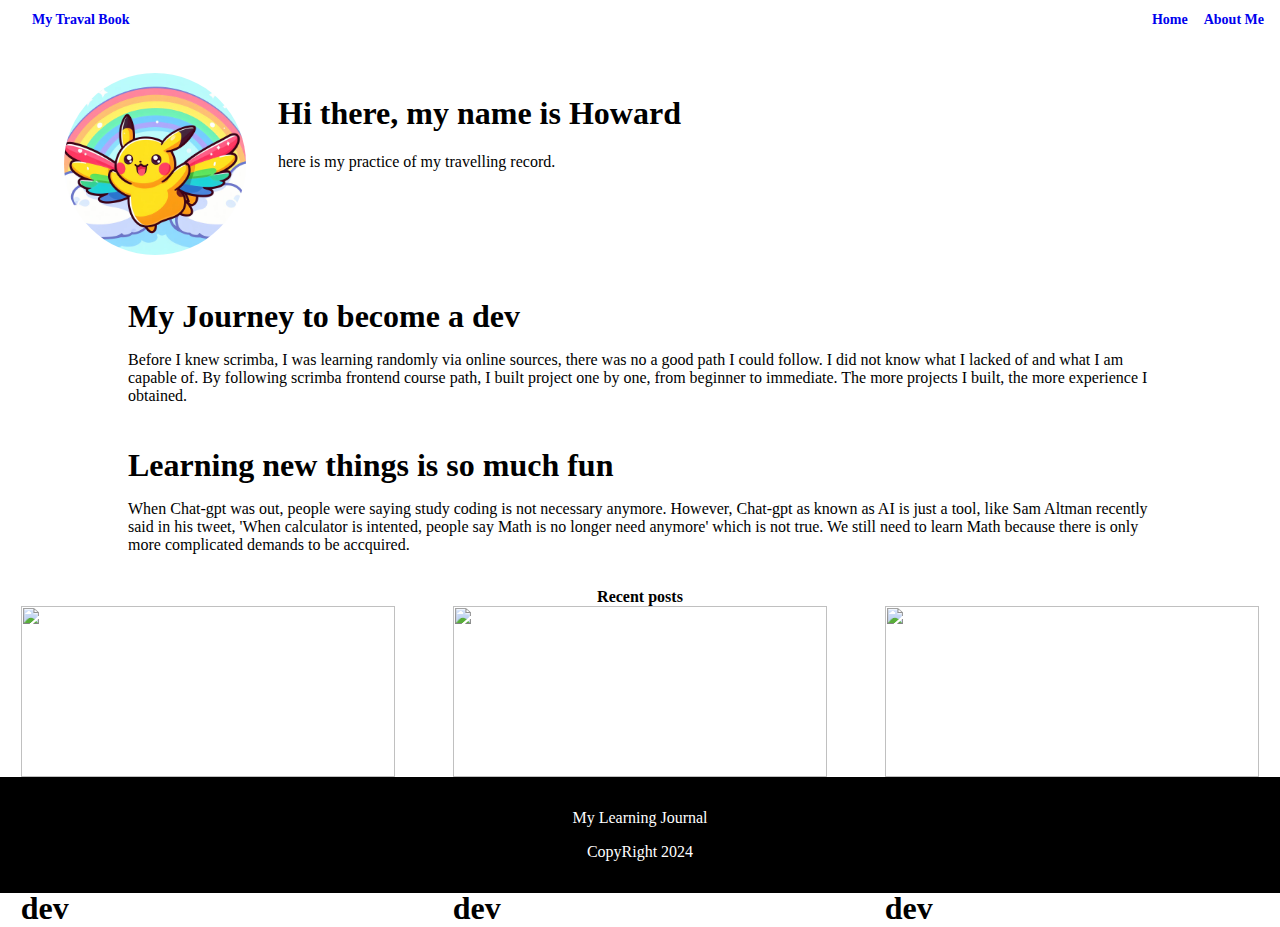
==== about.html @ 7aea5077 "first upload" ====
<html>
    <head><link rel="stylesheet" href="https://cdnjs.cloudflare.com/ajax/libs/normalize/8.0.1/normalize.css">
        <title>My Travel Book</title>
        <link rel="stylesheet" href="css/style.css">
        <link rel="stylesheet" href="https://cdnjs.cloudflare.com/ajax/libs/font-awesome/6.5.1/css/all.min.css" integrity="sha512-DTOQO9RWCH3ppGqcWaEA1BIZOC6xxalwEsw9c2QQeAIftl+Vegovlnee1c9QX4TctnWMn13TZye+giMm8e2LwA==" crossorigin="anonymous" referrerpolicy="no-referrer" />
        <meta name="viewport" content="width=device-width, initial-scale=1" />
    </head>
    
    <body>
        <nav>
            <div class="logo">
                <a href="index.html"><i class="fa-solid fa-book"></i></a>
                <h1><a href="index.html">My Traval Book</a></h1>
            </div>
            <div class="nav-map">
                <h2><a href="/home.html">Home</a></h2>
                <h2><a href="about.html">About Me</a></h2>
            </div>
        </nav>
        
        <main>
            <div class="profile">
                <img src="/images/avatar.jpg" />
                <div class="profile-text">
                    <h1>Hi there, my name is Howard</h1>
                    <p>here is my practice of my travelling record.</p>
                </div>
            </div>
            
            <div class="page">
            
                    <h4>My Journey to become a dev</h4>
                    <p>Before I knew scrimba, I was learning randomly via online sources, there was no a good path I could follow. I did not know what I lacked of and what I am capable of. By following scrimba frontend course path, I built project one by one, from beginner to immediate. The more projects I built, the more experience I obtained.
                    </p>
                    
                    <h4>Learning new things is so much fun</h4>
                    <p>When Chat-gpt was out, people were saying study coding is not necessary anymore. However, Chat-gpt as known as AI is just a tool, like Sam Altman recently said in his tweet, 'When calculator is intented, people say Math is no longer need anymore' which is not true. We still need to learn Math because there is only more complicated demands to be accquired. </p>
                    
            </div>
            
            <span class="relate">Recent posts</span>
            
            <div class="recent-post">
                <div class="post">
                    <img src="https://images.unsplash.com/photo-1525547719571-a2d4ac8945e2?q=80&w=1964&auto=format&fit=crop&ixlib=rb-4.0.3&ixid=M3wxMjA3fDB8MHxwaG90by1wYWdlfHx8fGVufDB8fHx8fA%3D%3D">
                    <p>Jan 29, 2024</p>
                    <h4>My Journey to become a dev</h4>
                    
                </div>
                
                <div class="post">
                    <img src="https://images.unsplash.com/photo-1525547719571-a2d4ac8945e2?q=80&w=1964&auto=format&fit=crop&ixlib=rb-4.0.3&ixid=M3wxMjA3fDB8MHxwaG90by1wYWdlfHx8fGVufDB8fHx8fA%3D%3D">
                    <p>Jan 29, 2024</p>
                    <h4>My Journey to become a dev</h4>
                    
                </div>
                
                <div class="post">
                    <img src="https://images.unsplash.com/photo-1525547719571-a2d4ac8945e2?q=80&w=1964&auto=format&fit=crop&ixlib=rb-4.0.3&ixid=M3wxMjA3fDB8MHxwaG90by1wYWdlfHx8fGVufDB8fHx8fA%3D%3D">
                    <p>Jan 29, 2024</p>
                    <h4>My Journey to become a dev</h4>
                    
                </div>
            </div>
        </main>
    </body>
    
   <footer>
        <p> My Learning Journal </p>
        <p> CopyRight 2024 </p>
    </footer>
</html>
---- css/style.css ----
html, 
body {
    margin: 0 auto;
    padding: 0;
    
}

nav {
    display: flex;
    justify-content: space-between;
    align-items: center;
    padding: 0 1em;
    
}

.nav-map,
.logo {
    display: flex;
    gap: 1em;
    align-items: center;
}

footer {
    background-color: black;
    color: white;
    text-align: center;
    padding: 1em;
}

h1, h2 , a {
    font-size: 0.875rem;
}

nav a {
    text-decoration: none;
}
h4 {
    font-size: 2rem;
    font-weight: bold;
    margin-bottom: 0;
}

.light {
    color: yellowgreen;
}

.profile img {
    width: 11.375rem;
    border-radius: 50%;
}

.profile h1{
    font-size: 2rem;
}

.cover{
    background-image: url("/images/nz-cover");
    background-size: cover;
    height: 25.875rem;
    position: relative;
    
}

.cover-text {
    color: white;
    position: absolute;
    bottom: 1em;
    left: 1em;
    text-shadow: 2px 1px black;
    max-width: 90%;
}

.cover-text-background {
    background-color: black;
    opacity: 0.3;
    position: absolute;
    bottom: 1em;
    width: 100%;
    height: 9rem;
}

.content,
.page, .profile {
    max-width: 90%;
    display: block;
    margin: 2.125em auto;
}

.page img {
    width: 100%;
}

.content img {
    width: 100%;
    height: auto;
    box-shadow: 5px 5px 20px gray;
}

.recent-post img {
    width: 100%;
}

.post {
 width: 90%;
    margin: 0 auto;
}
    
.content a {
    font-size: 1rem;
    color: white;
    width: 6rem;
    text-align: center;
    background-color: green;
    padding: 0.5em 1em;
    display: inline-block;
    margin-bottom: 1em;
}

.content p {
    line-height: 1.5;
}


.relate {
    font-weight: bold;
    
    display: block;
    text-align: center;
}

@media (min-width: 785px){
    .cover {
        height: 30.5rem;
    }
    .recent-post {
        display: grid;
        grid-template-columns: 1fr 1fr 1fr;
        grid-gap: 1em;
    }
    
    
    
    .content {
        display: grid;
        grid-template-columns: 1fr 1fr;
        grid-template-areas: 
            "photo-one content-one" 
            "content-two photo-two" 
            "photo-three content-three";
        grid-gap: 2em;
    }
    
    .photo-one {
        grid-area: photo-one;
    }
    
    .content-one {
        grid-area: content-one;
    }
    
    .photo-two {
        grid-area: photo-two;
    }
    
    .content-two {
        grid-area: content-two;
    }
    
    .photo-three {
        grid-area: photo-three;
    }
    
    .content-three {
        grid-area: content-three;
    }
    
    
    .content img {
        max-width: 100%;
    }
    .cover-text {
        max-width: 60%;
    }
    
    .h4{
        font-size: 2.5rem;
    }
    
    .profile {
        display: flex;
        gap:2em;
    }
    
    .page {
        width: 80%;
    }
}
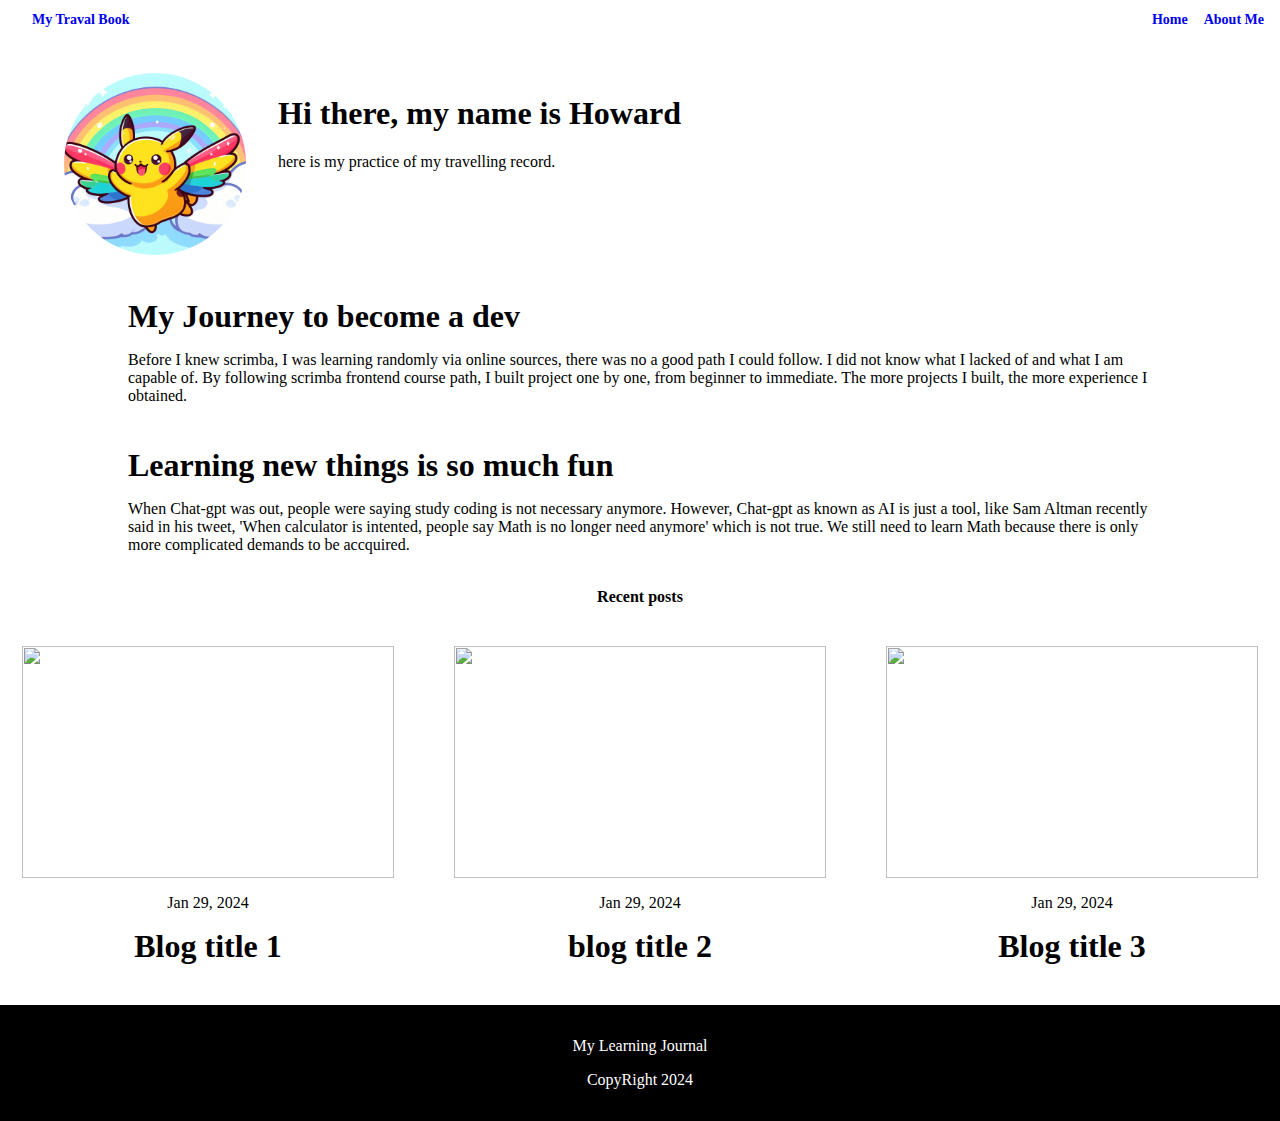
==== commit 13c72287: "minor fixed" ====
--- a/about.html
+++ b/about.html
@@ -44,21 +44,21 @@
                 <div class="post">
                     <img src="https://images.unsplash.com/photo-1525547719571-a2d4ac8945e2?q=80&w=1964&auto=format&fit=crop&ixlib=rb-4.0.3&ixid=M3wxMjA3fDB8MHxwaG90by1wYWdlfHx8fGVufDB8fHx8fA%3D%3D">
                     <p>Jan 29, 2024</p>
-                    <h4>My Journey to become a dev</h4>
+                    <h4>Blog title 1</h4>
                     
                 </div>
                 
                 <div class="post">
                     <img src="https://images.unsplash.com/photo-1525547719571-a2d4ac8945e2?q=80&w=1964&auto=format&fit=crop&ixlib=rb-4.0.3&ixid=M3wxMjA3fDB8MHxwaG90by1wYWdlfHx8fGVufDB8fHx8fA%3D%3D">
                     <p>Jan 29, 2024</p>
-                    <h4>My Journey to become a dev</h4>
+                    <h4>blog title 2</h4>
                     
                 </div>
                 
                 <div class="post">
                     <img src="https://images.unsplash.com/photo-1525547719571-a2d4ac8945e2?q=80&w=1964&auto=format&fit=crop&ixlib=rb-4.0.3&ixid=M3wxMjA3fDB8MHxwaG90by1wYWdlfHx8fGVufDB8fHx8fA%3D%3D">
                     <p>Jan 29, 2024</p>
-                    <h4>My Journey to become a dev</h4>
+                    <h4>Blog title 3</h4>
                     
                 </div>
             </div>
--- a/css/style.css
+++ b/css/style.css
@@ -56,6 +56,7 @@
 .cover{
     background-image: url("/images/nz-cover");
     background-size: cover;
+    background-position: center;
     height: 25.875rem;
     position: relative;
     
@@ -96,13 +97,19 @@
     box-shadow: 5px 5px 20px gray;
 }
 
-.recent-post img {
-    width: 100%;
+.post img {
+    width: 23.275rem;
+    height: 14.5rem;
+    
 }
 
 .post {
- width: 90%;
-    margin: 0 auto;
+    text-align: center;
+    margin: 2.5em 0;
+}
+
+.post h4{
+    margin-top: 0;
 }
     
 .content a {
